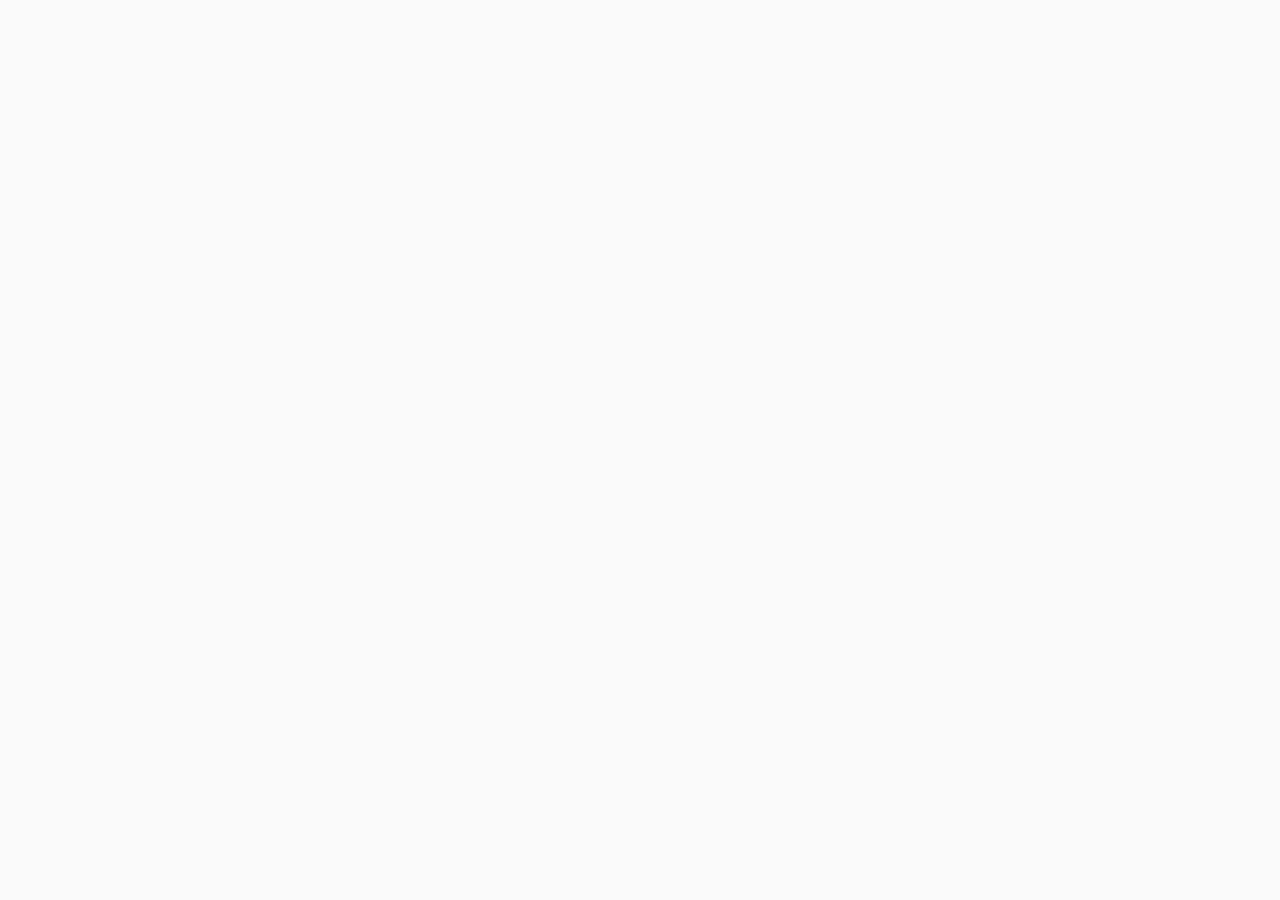
==== index.html @ 182a4fd1 "Initial setup" ====
<!DOCTYPE html>
<html>

<head>
    <meta charset="UTF-8">
    <title>TicTacToe</title>
    <meta name="description" content="TicTacToe game">
    <meta name="viewport" content="width=device-width, initial-scale=1, maximum-scale=1, user-scalable=no">
    <link rel="stylesheet" type="text/css" href="hw5/hw5.css">
    <link rel="icon" href="data:,">
    <script defer src="generated_js/ui.bc.js"></script>
</head>

<body>
    <div id="app"></div>
</body>

</html>
---- hw5/hw5.css ----
/*
We want to have the game div in the middle of the screen.

height&width 100vh makes the body take the full viewport.
[margin: 0] and [padding: 0]removes default margins&paddings.
Flexbox centers it both horizontally and vertically

It is possible to use instead:
[display: grid; place-items: center;]
The flexbox approach is probably more widely supported,
while the Grid approach with place-items: center is more concise.
*/
body {
  background-color: rgb(250, 250, 250);
  margin: 0;
  padding: 0;
  width: 100vw;
  height: 100vh;
  overflow: hidden;
  position: fixed !important;
  display: flex;
  justify-content: center;
  align-items: center;
}
/*
min(100vw, 100vh) ensures the square fits within both screen dimensions.
If your game isn't square, you can change the aspect ratio, see [aspect-ratio: 1].
We give it [position: relative] so that the inside elements can be [position:absolute].
*/
.game {
  width: min(100vw, 100vh);
  height: min(100vw, 100vh);
  aspect-ratio: 1;
  position: relative;
}

/* To prevent long-press that will bring up copy-paste dialog.
user-select: none prevents text selection
-webkit-touch-callout: none specifically prevents the iOS long-press callout
-webkit-tap-highlight-color: transparent removes tap highlights on mobile
*/
* {
  -webkit-user-select: none;
  -moz-user-select: none;
  -ms-user-select: none;
  user-select: none;
  -webkit-touch-callout: none;
  -webkit-tap-highlight-color: transparent;
  -moz-touch-callout: none;
  -ms-touch-callout: none;
  outline: 0; /* To prevent blue-box outline after click: http://stackoverflow.com/questions/21719306/getting-rid-of-a-blue-box-around-button-when-pressed */
}
textarea,
input {
  -webkit-user-select: text !important;
  -moz-user-select: text !important;
  -ms-user-select: text !important;
  user-select: text !important;
}

/* For tictactoe, to make a right/bottom border.
E.g., to make:

X| |
-----
 | |
-----
O| |

We add right&bottom borders to the top-left cell (with X),
but only right borrder to the bottom-left cell (with O), etc.
*/
.border_right {
  border-right: min(1vw, 1vh) solid black;
}
.border_bottom {
  border-bottom: min(1vw, 1vh) solid black;
}
.row {
  position: absolute;
  left: 0%;
  width: 100%;
}
.column {
  position: absolute;
  top: 0;
  height: 100%;
}

.max_size {
  width: 100%;
  height: 100%;
}

svg {
  width: 100%;
  height: 100%;
}

/* CSS animations to make the X/O appear slowly
   (the opacity will change from 0.1 to 1 in 0.5s). */
.slowly_appear {
  animation: slowly_appear 0.5s linear;
}

@keyframes slowly_appear {
  from {
    opacity: 0.1;
  }
  to {
    opacity: 1;
  }
}
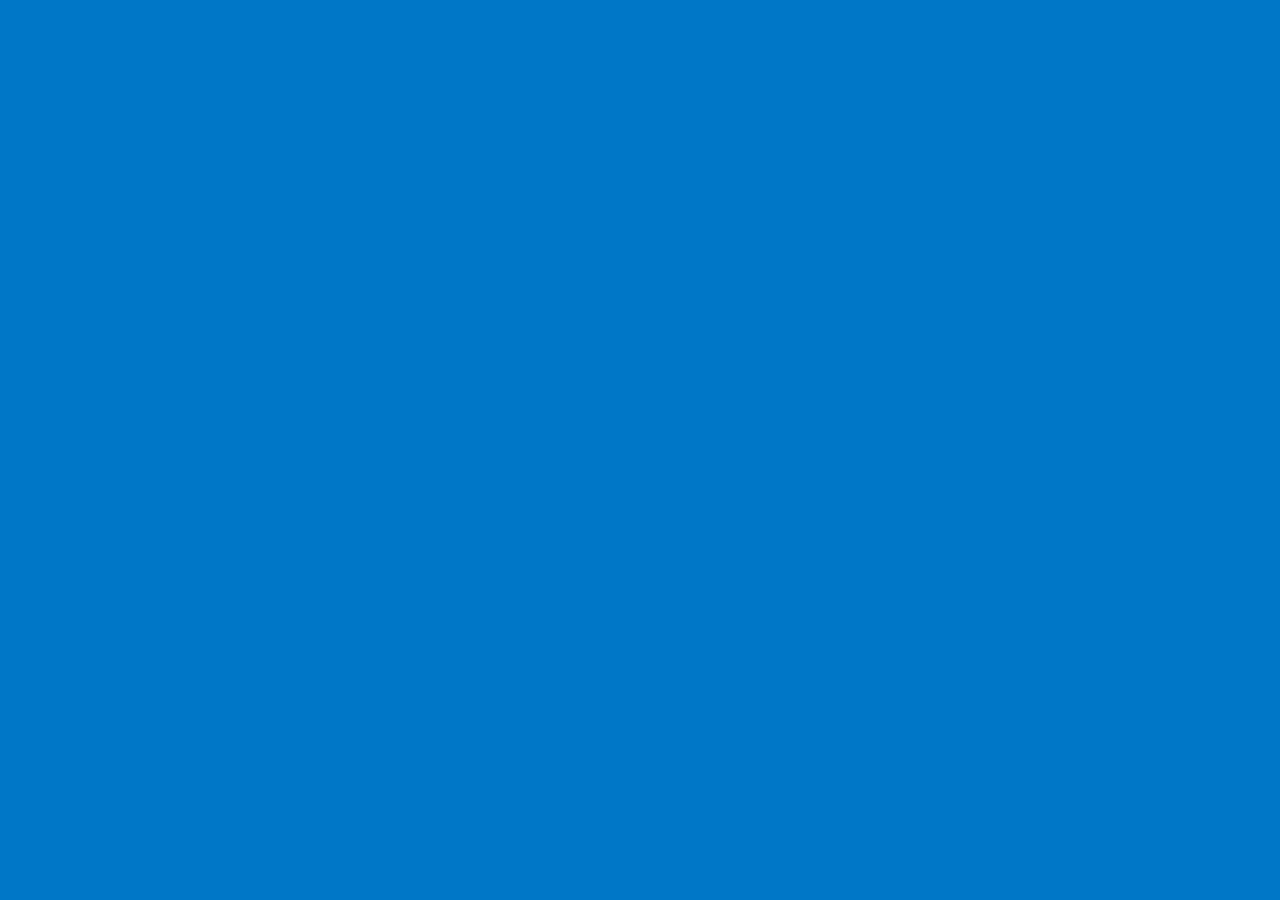
==== commit 4f5f199e: "hw5" ====
--- a/index.html
+++ b/index.html
@@ -3,8 +3,8 @@
 
 <head>
     <meta charset="UTF-8">
-    <title>TicTacToe</title>
-    <meta name="description" content="TicTacToe game">
+    <title>Liar's Dice</title>
+    <meta name="description" content="Liar's Dice">
     <meta name="viewport" content="width=device-width, initial-scale=1, maximum-scale=1, user-scalable=no">
     <link rel="stylesheet" type="text/css" href="hw5/hw5.css">
     <link rel="icon" href="data:,">
--- a/hw5/hw5.css
+++ b/hw5/hw5.css
@@ -1,113 +1,189 @@
-/*
-We want to have the game div in the middle of the screen.
-
-height&width 100vh makes the body take the full viewport.
-[margin: 0] and [padding: 0]removes default margins&paddings.
-Flexbox centers it both horizontally and vertically
-
-It is possible to use instead:
-[display: grid; place-items: center;]
-The flexbox approach is probably more widely supported,
-while the Grid approach with place-items: center is more concise.
-*/
-body {
-  background-color: rgb(250, 250, 250);
-  margin: 0;
-  padding: 0;
-  width: 100vw;
-  height: 100vh;
-  overflow: hidden;
-  position: fixed !important;
-  display: flex;
-  justify-content: center;
-  align-items: center;
-}
-/*
-min(100vw, 100vh) ensures the square fits within both screen dimensions.
-If your game isn't square, you can change the aspect ratio, see [aspect-ratio: 1].
-We give it [position: relative] so that the inside elements can be [position:absolute].
-*/
-.game {
-  width: min(100vw, 100vh);
-  height: min(100vw, 100vh);
-  aspect-ratio: 1;
-  position: relative;
+* {
+margin: 0;
+padding: 0;
+box-sizing: border-box;
 }
 
-/* To prevent long-press that will bring up copy-paste dialog.
-user-select: none prevents text selection
--webkit-touch-callout: none specifically prevents the iOS long-press callout
--webkit-tap-highlight-color: transparent removes tap highlights on mobile
-*/
-* {
-  -webkit-user-select: none;
-  -moz-user-select: none;
-  -ms-user-select: none;
-  user-select: none;
-  -webkit-touch-callout: none;
-  -webkit-tap-highlight-color: transparent;
-  -moz-touch-callout: none;
-  -ms-touch-callout: none;
-  outline: 0; /* To prevent blue-box outline after click: http://stackoverflow.com/questions/21719306/getting-rid-of-a-blue-box-around-button-when-pressed */
-}
-textarea,
-input {
-  -webkit-user-select: text !important;
-  -moz-user-select: text !important;
-  -ms-user-select: text !important;
-  user-select: text !important;
+body {
+font-family: -apple-system, BlinkMacSystemFont, 'Segoe UI', Roboto, Oxygen, Ubuntu, Cantarell, sans-serif;
+background: #0077C8;
+min-height: 100vh;
+display: flex;
+justify-content: center;
+align-items: center;
+padding: 1rem;
 }
 
-/* For tictactoe, to make a right/bottom border.
-E.g., to make:
-
-X| |
------
- | |
------
-O| |
-
-We add right&bottom borders to the top-left cell (with X),
-but only right borrder to the bottom-left cell (with O), etc.
-*/
-.border_right {
-  border-right: min(1vw, 1vh) solid black;
-}
-.border_bottom {
-  border-bottom: min(1vw, 1vh) solid black;
-}
-.row {
-  position: absolute;
-  left: 0%;
-  width: 100%;
-}
-.column {
-  position: absolute;
-  top: 0;
-  height: 100%;
+.game-container {
+width: 100%;
+max-width: 600px;
+display: flex;
+flex-direction: column;
+gap: 2rem;
+padding: 1rem;
 }
 
-.max_size {
-  width: 100%;
-  height: 100%;
+.hand {
+display: flex;
+flex-direction: column;
+gap: 1rem;
 }
 
-svg {
-  width: 100%;
-  height: 100%;
+.player-label {
+text-align: center;
+color: white;
+font-size: 1.1rem;
+font-weight: 600;
+letter-spacing: 0.5px;
 }
 
-/* CSS animations to make the X/O appear slowly
-   (the opacity will change from 0.1 to 1 in 0.5s). */
-.slowly_appear {
-  animation: slowly_appear 0.5s linear;
+.dice-container {
+display: flex;
+justify-content: center;
+gap: 0.5rem;
+flex-wrap: wrap;
 }
 
-@keyframes slowly_appear {
-  from {
-    opacity: 0.1;
-  }
-  to {
-    opacity: 1;
-  }
+.die {
+    width: 60px;
+    height: 60px;
+    background: white;
+    border-radius: 10px;
+    box-shadow: 0 4px 6px rgba(0, 0, 0, 0.3);
+    display: flex;
+    justify-content: center;
+    align-items: center;
+    font-size: 5rem;
+    line-height: 1;
+    transition: transform 0.2s;
 }
+
+.die:hover {
+    transform: translateY(-4px);
+}
+
+.die .face {
+    display: inline-block;
+    line-height: 1;
+    transform: translateY(-0.06em);
+    font-family: "Segoe UI Symbol", "Apple Color Emoji", "Noto Color Emoji", "Twemoji Mozilla", sans-serif;
+}
+
+.die.hidden {
+    background: #34495e;
+    color: white;
+    font-size: 2rem;
+}
+
+.game-info {
+background: rgba(255, 255, 255, 0.95);
+padding: 1.5rem;
+border-radius: 15px;
+text-align: center;
+box-shadow: 0 4px 6px rgba(0, 0, 0, 0.2);
+}
+
+.game-info h1 {
+font-size: 2rem;
+color: #2c3e50;
+margin-bottom: 1rem;
+}
+
+.action-bar {
+    display: flex;
+    justify-content: center;
+    gap: 1rem;
+    margin-top: 1rem;
+}
+
+.btn {
+    background: #27ae60;
+    color: white;
+    border: none;
+    border-radius: 8px;
+    padding: 0.6rem 1.2rem;
+    font-size: 1rem;
+    font-weight: 600;
+    cursor: pointer;
+    box-shadow: 0 3px 6px rgba(0, 0, 0, 0.25);
+    transition: background 0.2s, transform 0.1s;
+}
+
+.btn:hover {
+    background: #2ecc71;
+    transform: translateY(-2px);
+}
+
+.btn.call-liar {
+    background: #c0392b;
+}
+
+.btn.call-liar:hover {
+    background: #e74c3c;
+}
+
+.btn:disabled {
+    background: #7f8c8d;
+    color: #e0e0e0;
+    cursor: not-allowed;
+    box-shadow: none;
+    transform: none;
+    opacity: 0.7;
+}
+
+.btn:disabled:hover {
+    background: #7f8c8d;
+    transform: none;
+}
+
+/* --- Scoreboard --- */
+.scoreboard {
+display: flex;
+justify-content: space-around;
+align-items: center;
+margin-bottom: 1rem;
+}
+
+.score {
+background: #2c3e50;
+color: white;
+padding: 0.5rem 1rem;
+border-radius: 8px;
+font-weight: 600;
+box-shadow: 0 2px 4px rgba(0, 0, 0, 0.2);
+}
+
+/* --- Turn and Bid Info --- */
+#turn-info {
+font-size: 1.1rem;
+color: #27ae60;
+font-weight: 600;
+margin-bottom: 0.5rem;
+}
+
+#bid-info {
+font-size: 1rem;
+color: #7f8c8d;
+}
+
+.system-message {
+    position: fixed;
+    inset: 0;
+    background: rgba(0, 0, 0, 0.8);
+    display: flex;
+    align-items: center;
+    justify-content: center;
+    z-index: 200;
+    transition: opacity 0.3s ease;
+}
+
+.message-content {
+    background: #ffffff;
+    padding: 2rem 3rem;
+    border-radius: 1rem;
+    font-size: 2rem;
+    font-weight: bold;
+    color: #2c3e50;
+    text-align: center;
+    box-shadow: 0 0 20px rgba(0,0,0,0.4);
+}
